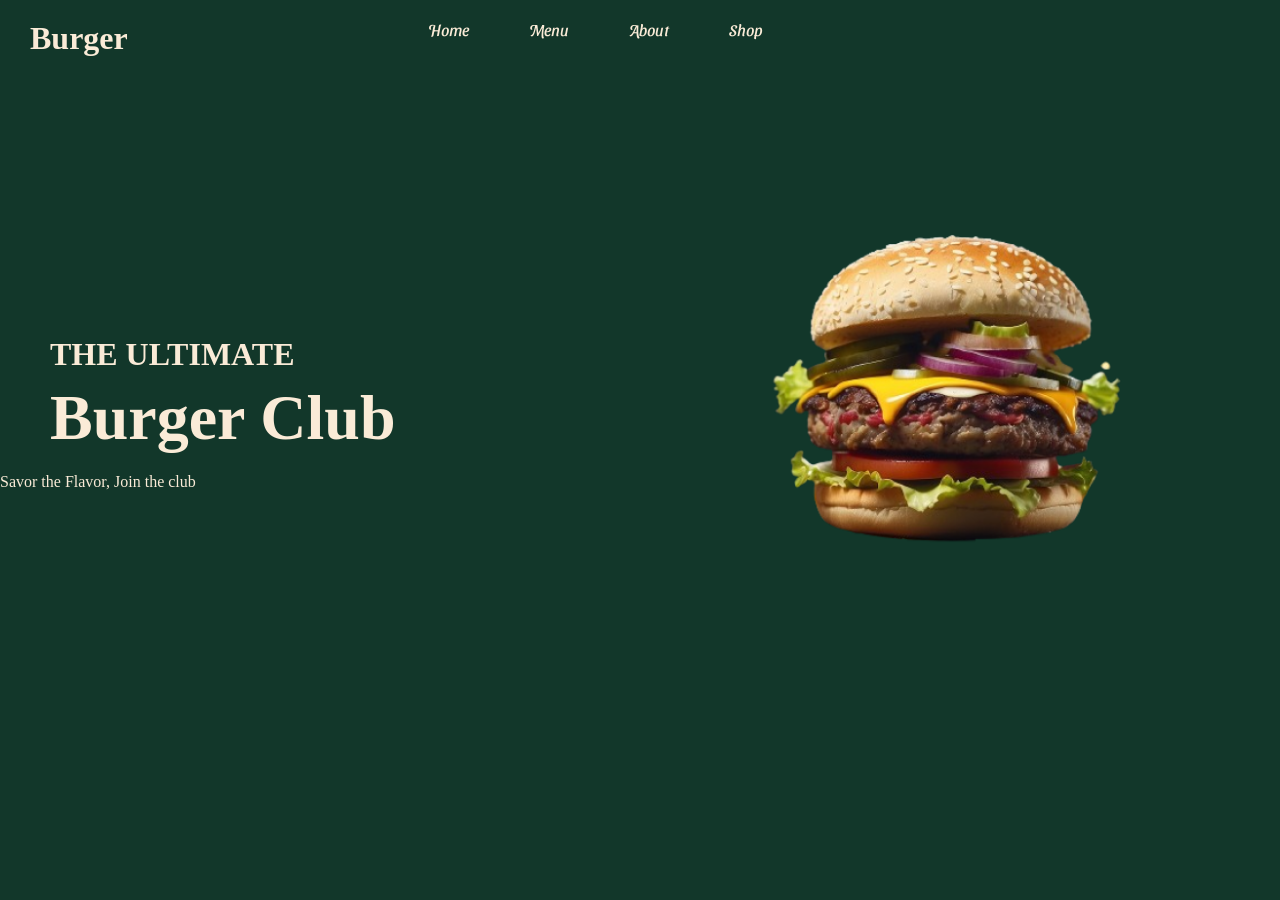
==== index.html @ cd6f2691 "first commit" ====
<!doctype html>
<html lang="en">
  <head>
    <meta charset="UTF-8" />
    <meta name="viewport" content="width=device-width, initial-scale=1.0" />
    <title>Document</title>
    <link rel="stylesheet" href="style.css" />
    <link
      href="https://fonts.googleapis.com/css2?family=Sansita+Swashed:wght@300..900&display=swap"
      rel="stylesheet"
    />
  </head>
  <body>
    <header>
      <h1>Burger</h1>

      <ul>
        <li><a href="#">Home</a></li>
        <li><a href="#">Menu</a></li>
        <li><a href="#">About</a></li>
        <li><a href="#">Shop</a></li>
      </ul>
    </header>
    <main>
      <section class="hero">
        <div class="left">
          <h1 class="first">
            THE ULTIMATE<span
              ><br />
              Burger Club</span
            >
          </h1>
          <br />
          <p>Savor the Flavor, Join the club</p>
        </div>
        <div class="right">
          <img src="image.png" alt="" />
        </div>
      </section>
    </main>
  </body>
</html>
---- style.css ----
* {
  margin: 0;
  padding: 0;
  box-sizing: content-box;
}
body {
  background-color: #12372a;
}
header {
  display: flex;
  justify-content: start;
  padding-left: 30px;
  padding-right: 60px;
  padding-top: 20px;
  gap: 300px;
}
h1 {
  color: antiquewhite;
}
p {
  color: antiquewhite;
}
ul {
  display: flex;
  gap: 60px;
  justify-content: center;
  list-style-type: none;
  font-family: "Sansita Swashed", system-ui;
}
ul a {
  color: antiquewhite;
  text-decoration: none;
}
.hero {
  display: flex;
  justify-content: center;
  padding-top: 100px;
}

img {
  width: 80%;
}
.left {
  width: 50%;
  padding-top: 150px;
}
.right {
  width: 50%;
  padding-top: 10px;
}
.first {
  padding-left: 50px;
  font-size: 2rem;
}
span {
  font-size: 4rem;
  padding: 30px;
}
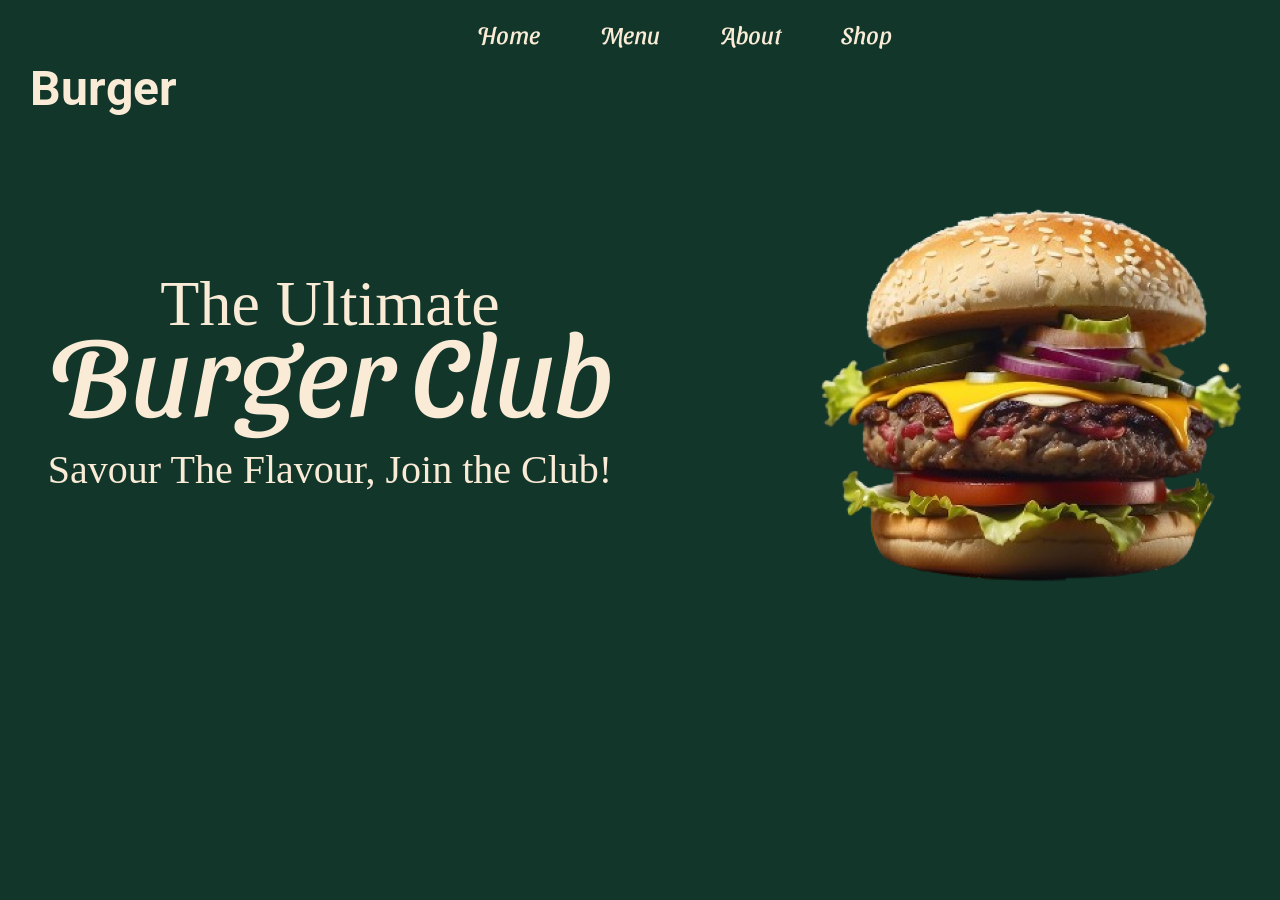
==== commit a8a30ef5: "Newest code" ====
--- a/index.html
+++ b/index.html
@@ -9,14 +9,18 @@
       href="https://fonts.googleapis.com/css2?family=Sansita+Swashed:wght@300..900&display=swap"
       rel="stylesheet"
     />
+    <link
+      href="https://fonts.googleapis.com/css2?family=Roboto:ital,wght@0,100..900;1,100..900&display=swap"
+      rel="stylesheet"
+    />
   </head>
   <body>
     <header>
       <h1>Burger</h1>
 
       <ul>
-        <li><a href="#">Home</a></li>
-        <li><a href="#">Menu</a></li>
+        <li><a href="index.html">Home</a></li>
+        <li><a href="menu.html">Menu</a></li>
         <li><a href="#">About</a></li>
         <li><a href="#">Shop</a></li>
       </ul>
@@ -24,14 +28,9 @@
     <main>
       <section class="hero">
         <div class="left">
-          <h1 class="first">
-            THE ULTIMATE<span
-              ><br />
-              Burger Club</span
-            >
-          </h1>
-          <br />
-          <p>Savor the Flavor, Join the club</p>
+          <p>The Ultimate</p>
+          <span>Burger Club</span>
+          <p class="small">Savour The Flavour, Join the Club!</p>
         </div>
         <div class="right">
           <img src="image.png" alt="" />
--- a/style.css
+++ b/style.css
@@ -13,9 +13,12 @@
   padding-right: 60px;
   padding-top: 20px;
   gap: 300px;
+  text-align: center;
 }
 h1 {
   color: antiquewhite;
+  font-size: 3rem;
+  font-family: "Roboto", sans-serif;
 }
 p {
   color: antiquewhite;
@@ -25,34 +28,91 @@
   gap: 60px;
   justify-content: center;
   list-style-type: none;
-  font-family: "Sansita Swashed", system-ui;
+  font-size: 1.5rem;
 }
 ul a {
   color: antiquewhite;
   text-decoration: none;
+  font-family: "Sansita Swashed", system-ui;
 }
 .hero {
   display: flex;
   justify-content: center;
-  padding-top: 100px;
+  gap: 20px;
 }
 
 img {
-  width: 80%;
+  width: 100%;
+  padding-right: 100px;
 }
 .left {
   width: 50%;
   padding-top: 150px;
+  text-align: center;
+  padding-left: 20px;
 }
 .right {
   width: 50%;
   padding-top: 10px;
 }
-.first {
-  padding-left: 50px;
-  font-size: 2rem;
+p {
+  font-size: 4rem;
 }
+.small {
+  font-size: 2.5rem;
+  line-height: 2.5;
+}
+
 span {
-  font-size: 4rem;
-  padding: 30px;
+  font-size: 7rem;
+  color: antiquewhite;
+  font-family: "Sansita Swashed", system-ui;
+  line-height: 0.5;
 }
+h1 {
+  text-align: center;
+  padding-top: 40px;
+}
+.menu {
+  font-family: "Lexend Zetta", sans-serif;
+  color: white;
+  font-size: 3rem;
+  text-transform: uppercase;
+}
+.first-box {
+  width: 200px;
+  font-family: "Lexend Zetta", sans-serif;
+  font-size: 0.75rem;
+  border-radius: 20px;
+  text-align: center;
+  color: #fbfada;
+  background-color: linear-gradient();
+}
+.first-box img {
+  width: 100%;
+  font-family: "Lexend Zetta", sans-serif;
+}
+.articles {
+  display: flex;
+  gap: 20px;
+}
+article {
+  height: 18rem;
+  background: linear-gradient(to bottom, #3f5f52, #2c4a3e);
+  width: 16rem;
+  border-radius: 20px;
+}
+.box-img {
+  width: 15rem;
+  height: 15rem;
+  border: none;
+  display: block;
+  margin-left: auto;
+  margin-right: auto;
+}
+h2 {
+  text-align: center;
+  color: white;
+  font-family: Lexend Zetta;
+  font-size: 1rem;
+}
